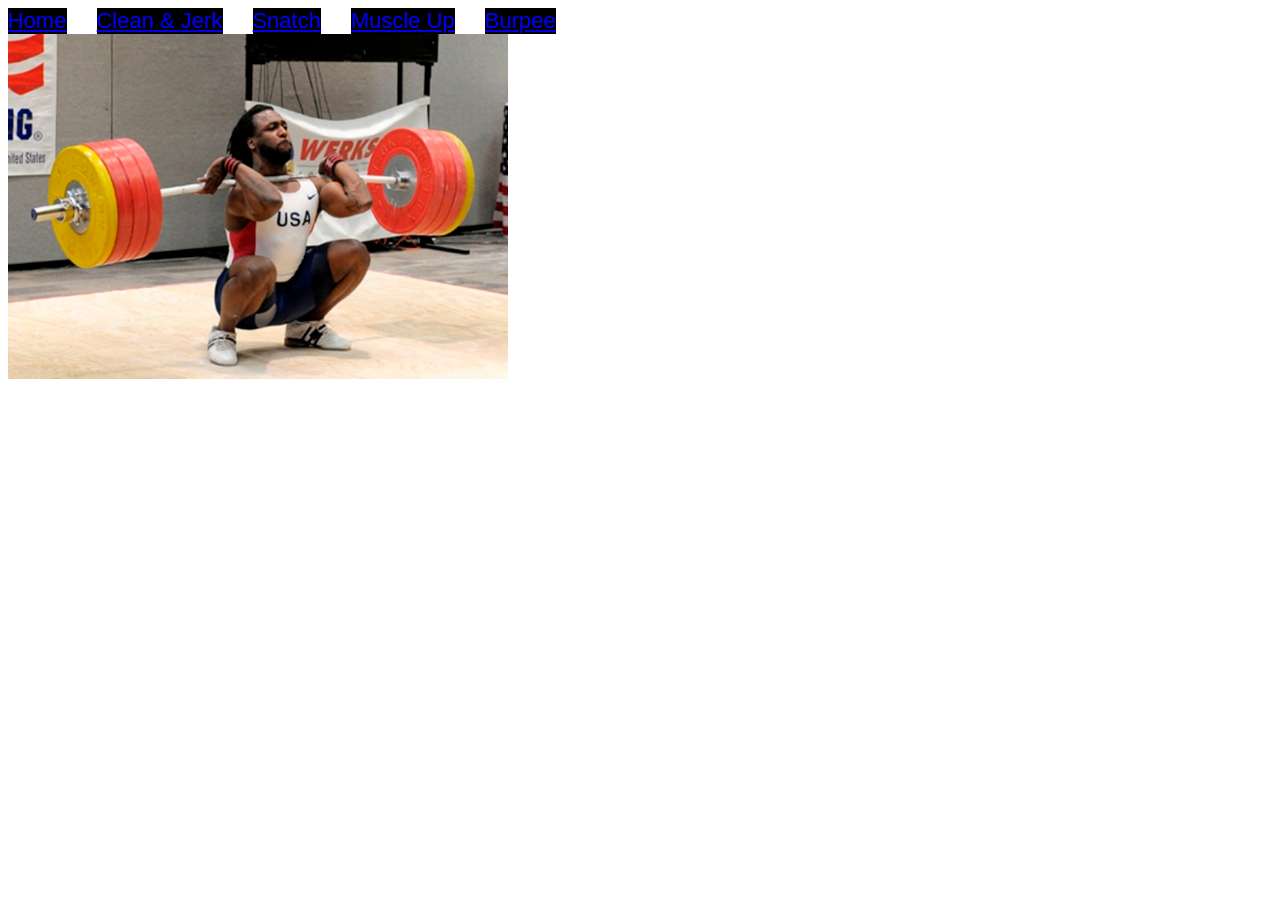
==== clean.html @ ca508492 "first commit" ====
<!doctype html>
<html lang="en">
<head>
	<meta charset="UTF-8">
	<title>Loops</title>
	<link rel="stylesheet" href="css/globalstyles.css">
</head>
<body>
<nav>
	<ul class="wod">
			
		</ul>
</nav>		
	<div class="container">
		
		<img src="images/kferris.jpg" width="500" height="345">
	</div>



<script src="js/lib/jquery-1.11.0.min.js"></script>
<script src="js/site.js"></script>
</body>
</html>
---- css/globalstyles.css ----
.wod {
	margin: 0;
	padding:0;
	list-style: none;
}

.wod li {
	display: inline-block;
	margin-right: 30px;
	font-size: 22px;
	font-family: sans-serif;
	color:white;
	background: black;
	position: relative;

}
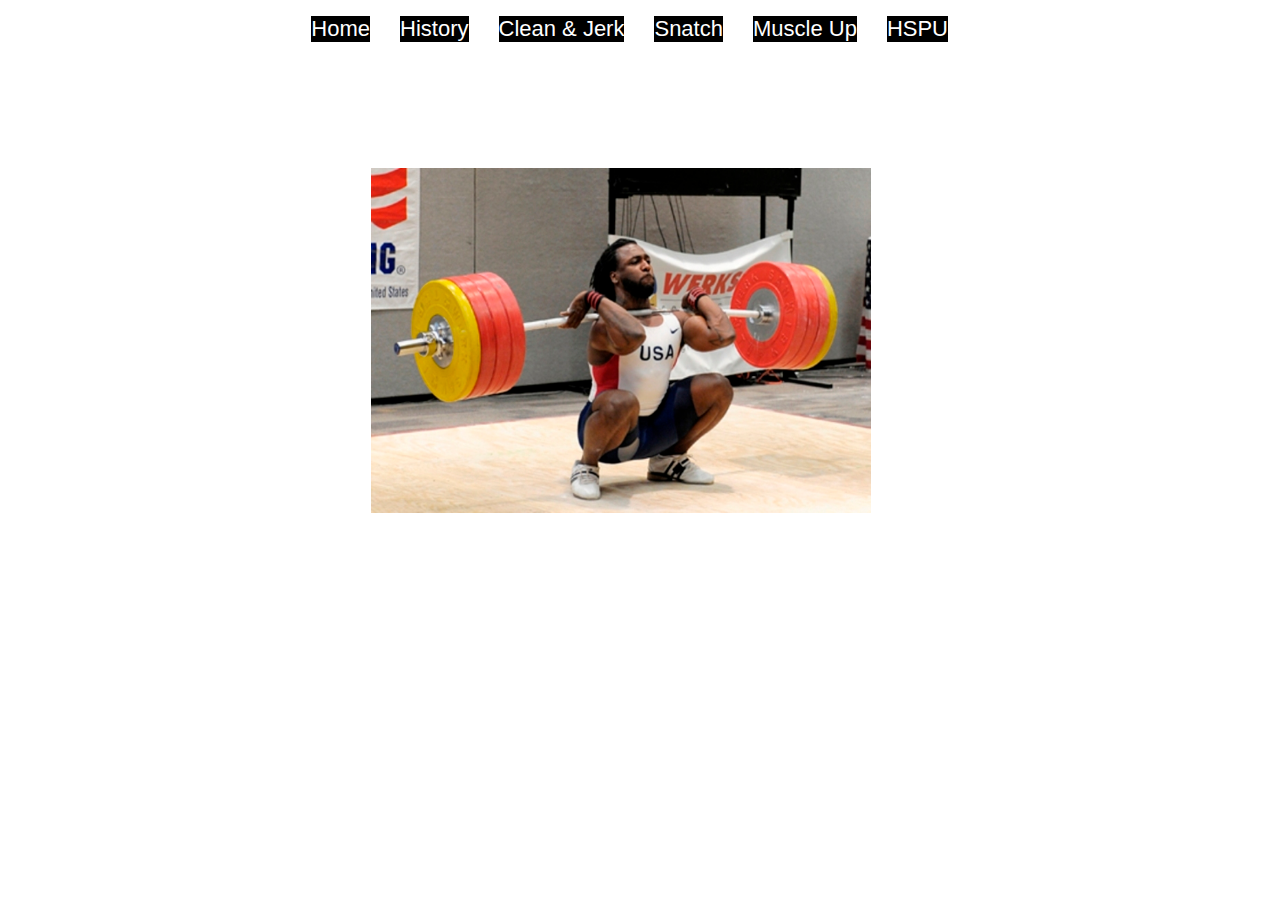
==== commit da92512c: "adds" ====
--- a/clean.html
+++ b/clean.html
@@ -7,13 +7,11 @@
 </head>
 <body>
 <nav>
-	<ul class="wod">
-			
-		</ul>
+	<ul class="wod"></ul>
 </nav>		
 	<div class="container">
 		
-		<img src="images/kferris.jpg" width="500" height="345">
+		<div class="pics"><img src="images/kferris.jpg" width="500" height="345"></div>
 	</div>
 
 
--- a/css/globalstyles.css
+++ b/css/globalstyles.css
@@ -1,5 +1,19 @@
+
+.container {
+	width: 700px;
+	height: 100%;
+	margin-left: 24%;
+	margin-top: 10%;
+	/*border: 1px solid black;*/
+}
+
+a {
+	text-decoration: none;
+	color:white;
+}
+
 .wod {
-	margin: 0;
+	margin-left: 24%;
 	padding:0;
 	list-style: none;
 }
@@ -12,5 +26,57 @@
 	color:white;
 	background: black;
 	position: relative;
+}
 
-}+.wod a {
+	text-decoration: none;
+}
+
+.pics {
+	margin-left: 8.5%;
+}
+
+.album {
+	margin-left: 2.5%;
+}
+
+.album div {
+	display: inline-block;
+}
+
+.album img {
+	height: 100px;
+	width: 150px;
+	opacity: .4;
+	display: inline-block;
+} 
+
+div img.magnify {
+	height:300px;
+	width:350px;
+	opacity: 1;
+}
+
+.table {
+	position: absolute;
+	margin-bottom: 0;
+	margin-left: 4.5%;
+	text-decoration: underline;
+}
+
+.contents {
+	margin-top: 0;
+	float: left;
+	width: 200px;
+	height: 200px;
+	/*border: 1px solid black;*/
+}
+
+.contents ul {
+	margin-bottom: 10px;
+	color: red;
+}
+
+
+
+
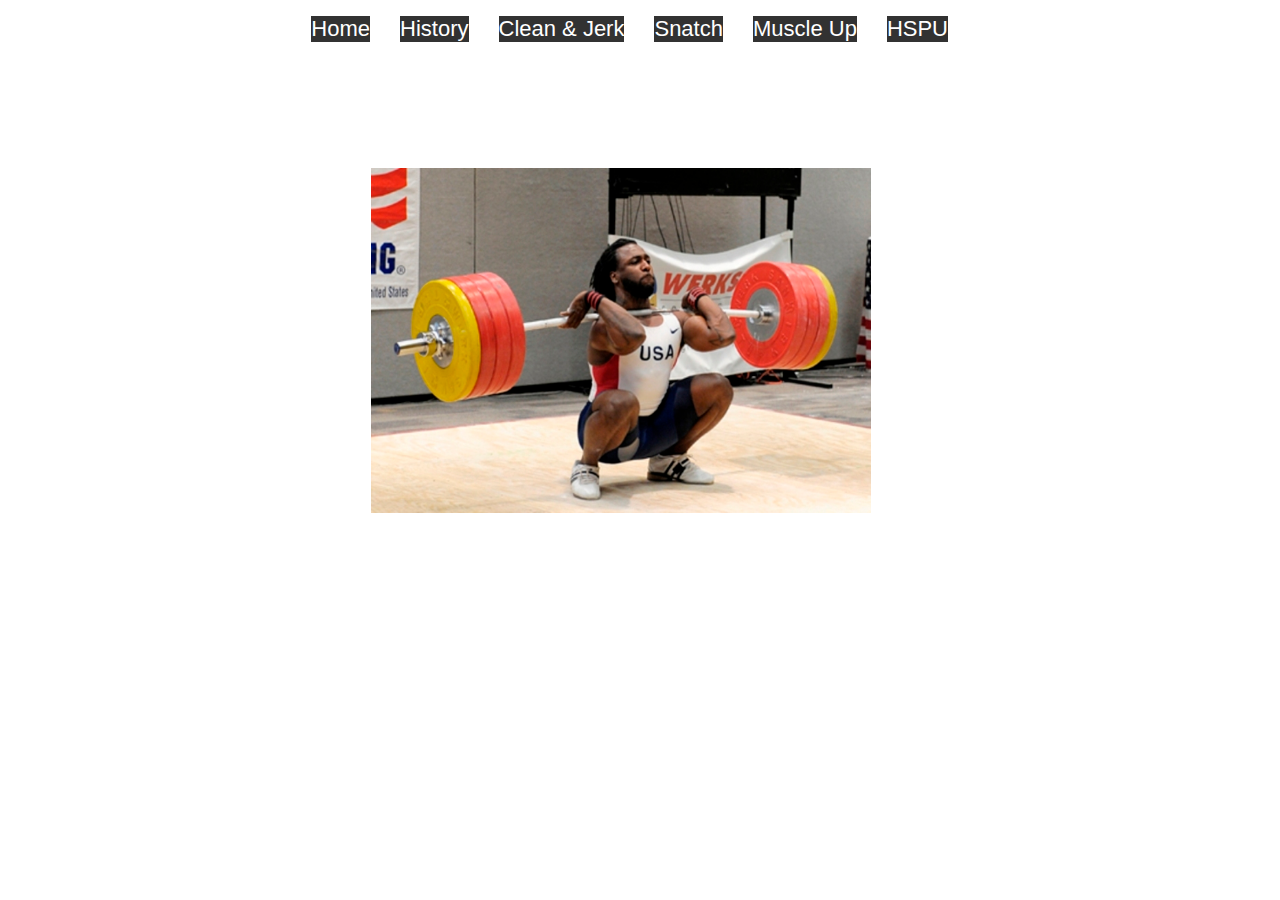
==== commit 8b6ec932: "Cleaned up code. Made a little responsive." ====
--- a/clean.html
+++ b/clean.html
@@ -6,12 +6,13 @@
 	<link rel="stylesheet" href="css/globalstyles.css">
 </head>
 <body>
-<nav>
-	<ul class="wod"></ul>
-</nav>		
-	<div class="container">
-		
-		<div class="pics"><img src="images/kferris.jpg" width="500" height="345"></div>
+	<nav>
+		<ul class="wod"></ul>
+	</nav>		
+	<div class="container">		
+		<div class="pics">
+			<img src="images/kferris.jpg" width="500" height="345">
+		</div>
 	</div>
 
 
--- a/css/globalstyles.css
+++ b/css/globalstyles.css
@@ -4,17 +4,16 @@
 	height: 100%;
 	margin-left: 24%;
 	margin-top: 10%;
-	/*border: 1px solid black;*/
 }
 
 a {
 	text-decoration: none;
-	color:white;
+	color: #fff;
 }
 
 .wod {
 	margin-left: 24%;
-	padding:0;
+	padding: 0;
 	list-style: none;
 }
 
@@ -23,9 +22,13 @@
 	margin-right: 30px;
 	font-size: 22px;
 	font-family: sans-serif;
-	color:white;
-	background: black;
+	color: #fff;
+	background-color: rgb(50, 50, 50);
 	position: relative;
+}
+
+.wod li:hover {
+	background-color: rgb(140, 140, 140);
 }
 
 .wod a {
@@ -47,21 +50,18 @@
 .album img {
 	height: 100px;
 	width: 150px;
-	opacity: .4;
-	display: inline-block;
+	opacity: .6;
+	cursor: pointer;
 } 
 
-div img.magnify {
-	height:300px;
-	width:350px;
+.album img:hover {
 	opacity: 1;
 }
 
-.table {
-	position: absolute;
-	margin-bottom: 0;
-	margin-left: 4.5%;
-	text-decoration: underline;
+div img.magnify {
+	height: 300px;
+	width: 350px;
+	opacity: 1;
 }
 
 .contents {
@@ -69,14 +69,51 @@
 	float: left;
 	width: 200px;
 	height: 200px;
-	/*border: 1px solid black;*/
+}
+
+.contents h4 {
+	margin-left: 10%;
+	margin-bottom: 10px;
 }
 
 .contents ul {
 	margin-bottom: 10px;
-	color: red;
+}
+
+@media screen and (max-width: 900px) {
+	.wod {
+		margin-left: 0;
+	}
+
+	.wod li {
+		display: block;
+		border-bottom: 1px solid #fff;
+	}
+
+	.container {
+		margin-left: 0;		
+	}
+
+	.album div {
+		display: block;
+	}
+
+	div img.magnify {
+		height: 200px;
+		width: 250px;
+	}
+
+	.pics {
+		margin-left: 0;
+	}
+
+	.container {
+		clear: both;
+		width: auto;
+	}
 }
 
 
 
 
+
